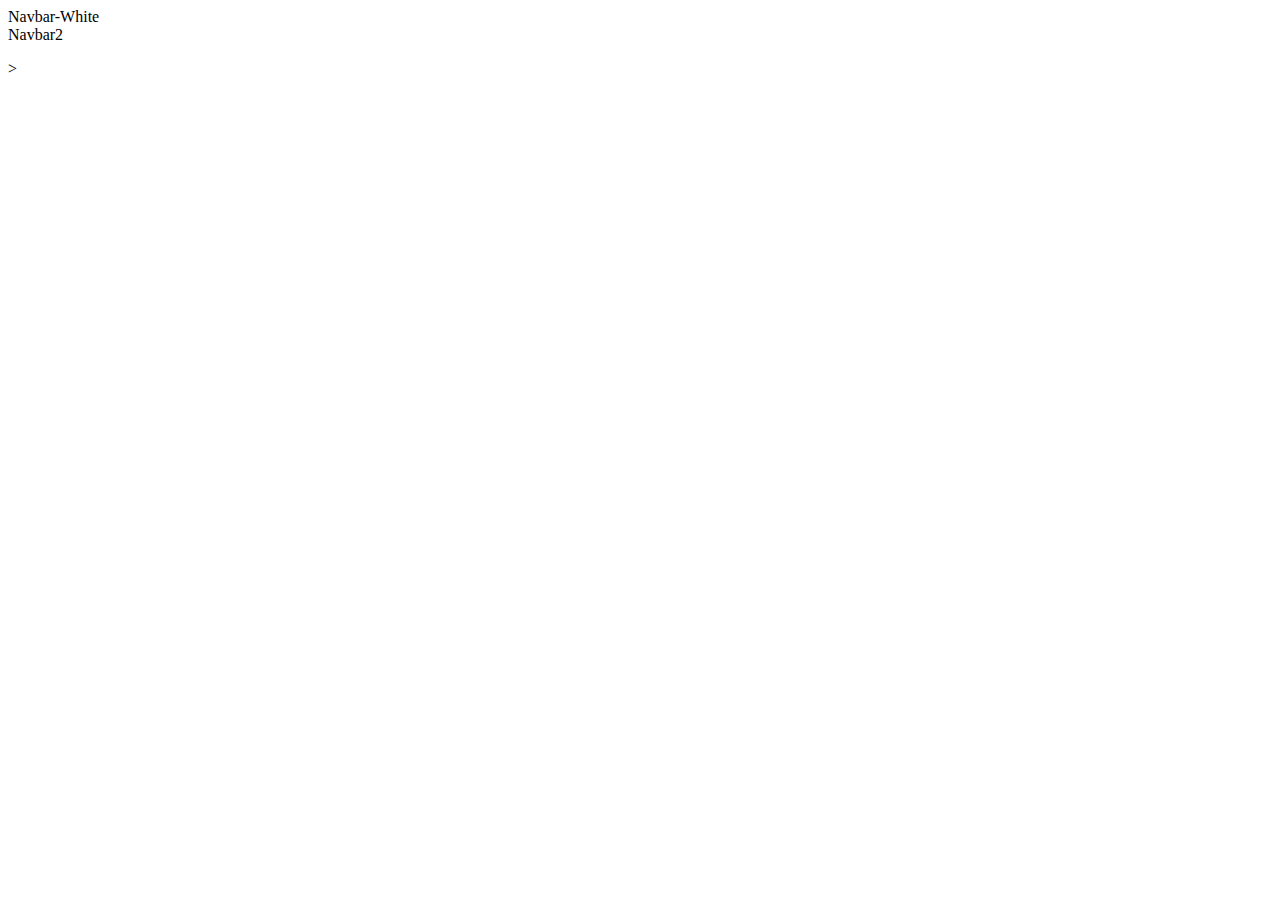
==== main.html @ 5f059b00 "Create the main HTML framework" ====
<!DOCTYPE html>
<html lang="en">
<head>
    <meta charset="UTF-8">
    <title>Title</title>
</head>
<body class="grid">
    <header>
        <nav>
            Navbar-White
        </nav>
        <nav> <!--make sticky!-->
            Navbar2
        </nav>
    </header>


    <section class="topgrid">
        <div>
            <div class="background-image">
                <div class="gradient">
                    <p></p>
                    <a></a>
                </div>
            </div>
        </div>
        <div></div>
        <div></div>
    </section>
    
    <section> <!--Recicle this classes for another section-->
        <div></div>
        <div></div>
        <div></div>
        <div></div>
    </section>

    <section>
        <div></div>
        <div></div>
        <div></div>
    </section>
    
    <section> <!--Recicle section 2 classes here -->>
        <div></div>
        <div></div>
        <div></div>
        <div></div>
    </section>

    <footer>
        <div class="gray"></div>
        <div class="black"></div>
    </footer>

</body>
</html>
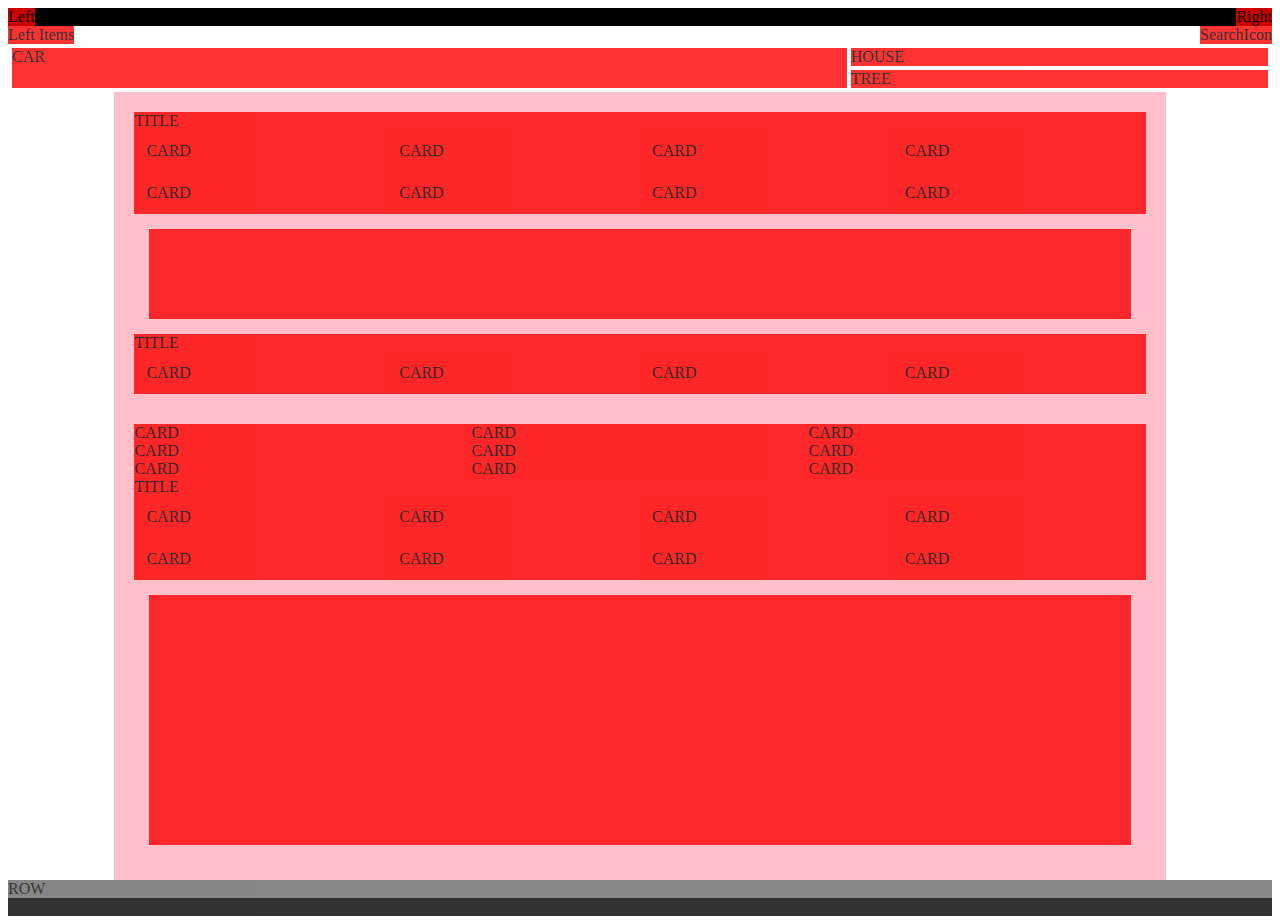
==== commit 97b0a535: "Add Main framework styles for wide screen" ====
--- a/main.html
+++ b/main.html
@@ -3,55 +3,86 @@
 <head>
     <meta charset="UTF-8">
     <title>Title</title>
+    <link rel="stylesheet" type="text/css" href="styles.css">
 </head>
-<body class="grid">
-    <header>
-        <nav>
-            Navbar-White
-        </nav>
-        <nav> <!--make sticky!-->
-            Navbar2
-        </nav>
-    </header>
+<body>
+<header>
+    <nav class="black-bar">
+        <div>Left</div>
+        <div>Right</div>
+    </nav>
+    <nav class="white-bar"> <!--make sticky!-->
+        <div class="bg-red">Left Items</div>
+        <div class="bg-red">SearchIcon</div>
+    </nav>
+</header>
 
 
-    <section class="topgrid">
-        <div>
-            <div class="background-image">
-                <div class="gradient">
-                    <p></p>
-                    <a></a>
-                </div>
-            </div>
-        </div>
-        <div></div>
-        <div></div>
-    </section>
-    
-    <section> <!--Recicle this classes for another section-->
-        <div></div>
-        <div></div>
-        <div></div>
-        <div></div>
+<section class="grid1">
+    <div class="car">
+        CAR
+    </div>
+    <div class="house">HOUSE</div>
+    <div class="tree">TREE</div>
+</section>
+
+<section class="wrapper">
+
+    <section class="grid2"> <!--Recicle this classes for another section-->
+        <div class="title">TITLE</div>
+        <div class="card">CARD</div>
+        <div class="card">CARD</div>
+        <div class="card">CARD</div>
+        <div class="card">CARD</div>
+        <div class="card">CARD</div>
+        <div class="card">CARD</div>
+        <div class="card">CARD</div>
+        <div class="card">CARD</div>
     </section>
 
-    <section>
-        <div></div>
-        <div></div>
-        <div></div>
-    </section>
-    
-    <section> <!--Recicle section 2 classes here -->>
-        <div></div>
-        <div></div>
-        <div></div>
-        <div></div>
+    <div class="spacer"></div>
+
+    <section class="grid2"> <!--Recicle this classes for another section-->
+        <div class="title">TITLE</div>
+        <div class="card">CARD</div>
+        <div class="card">CARD</div>
+        <div class="card">CARD</div>
+        <div class="card">CARD</div>
     </section>
 
-    <footer>
-        <div class="gray"></div>
-        <div class="black"></div>
-    </footer>
+    <div class="spacer2"></div>
+
+    <section class="grid3"> <!--Recicle section 2 classes here -->
+        <div>CARD</div>
+        <div>CARD</div>
+        <div>CARD</div>
+        <div>CARD</div>
+        <div>CARD</div>
+        <div>CARD</div>
+        <div>CARD</div>
+        <div>CARD</div>
+        <div>CARD</div>
+    </section>
+
+    <section class="grid2"> <!--Recicle this classes for another section-->
+        <div class="title">TITLE</div>
+        <div class="card">CARD</div>
+        <div class="card">CARD</div>
+        <div class="card">CARD</div>
+        <div class="card">CARD</div>
+        <div class="card">CARD</div>
+        <div class="card">CARD</div>
+        <div class="card">CARD</div>
+        <div class="card">CARD</div>
+    </section>
+
+    <div class="spacer3"></div>
+</section>
+
+<footer>
+    <div class="gray">ROW</div>
+    <div class="black">ROW</div>
+</footer>
 
 </body>
 </html>--- a/styles.css
+++ b/styles.css
@@ -0,0 +1,100 @@
+div {
+  background-color: red;
+  opacity: 80%;
+}
+
+:root {
+  margin: 0;
+  padding: 0;
+}
+
+body {
+  display: flex;
+  flex-direction: column;
+  align-content: center;
+  justify-content: center;
+}
+
+header nav {
+  display: flex;
+  flex-direction: row;
+  justify-content: space-between;
+}
+header .black-bar {
+  background: black;
+}
+header .white-bar {
+  background: white;
+}
+
+.grid1 {
+  display: grid;
+  grid-template-columns: 2fr 1fr;
+  grid-template-rows: 1fr 1fr;
+  grid-template-areas: "car house" "car tree";
+  padding: 4px;
+  gap: 4px 4px;
+}
+.grid1 .car {
+  grid-area: car;
+}
+.grid1 .house {
+  grid-area: house;
+}
+.grid1 .tree {
+  grid-area: tree;
+}
+
+.wrapper {
+  width: 80%;
+  background-color: pink;
+  padding: 20px;
+  display: flex;
+  flex-direction: column;
+  justify-content: center;
+  align-self: center;
+}
+
+.grid2 {
+  display: grid;
+  grid-template-rows: auto;
+  grid-template-columns: repeat(4, 1fr);
+}
+.grid2 .title {
+  grid-area: 1/1/span 1/span 4;
+}
+.grid2 .card {
+  padding: 12px;
+}
+
+.spacer {
+  height: 90px;
+  margin: 15px;
+}
+
+.spacer2 {
+  margin: 15px;
+}
+
+.spacer3 {
+  height: 250px;
+  margin: 15px;
+}
+
+.grid3 {
+  display: grid;
+  grid-template-rows: auto;
+  grid-template-columns: repeat(3, 1fr);
+}
+.grid3 .card {
+  padding: 12px;
+}
+
+footer .gray {
+  background: dimgray;
+}
+footer .black {
+  background: black;
+}
+
+/*# sourceMappingURL=styles.css.map */
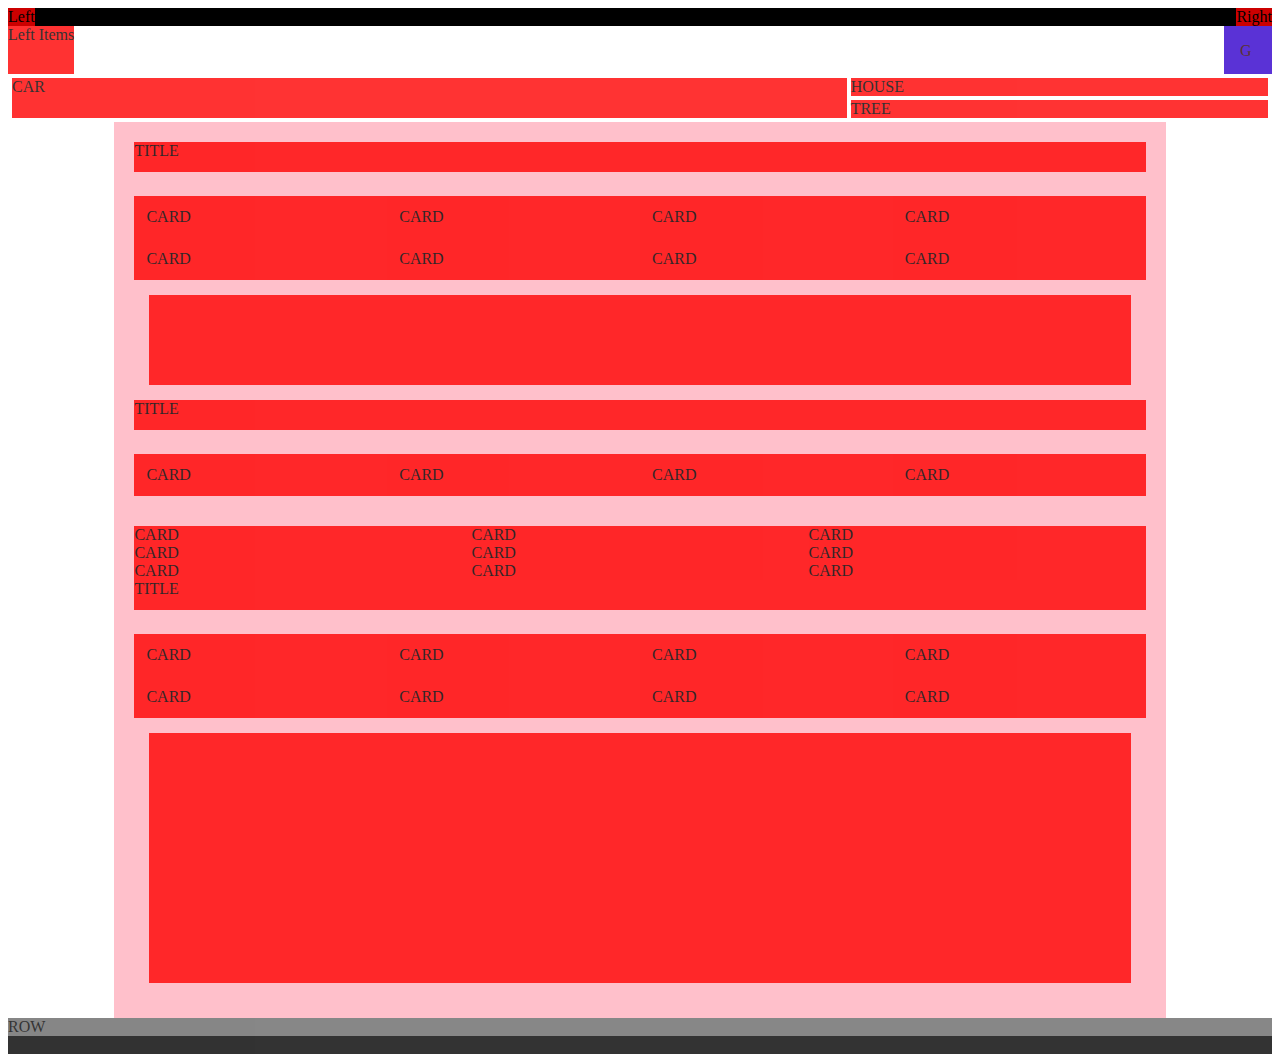
==== commit 5d13de37: "Add Main framework styles for mobile screen" ====
--- a/main.html
+++ b/main.html
@@ -2,6 +2,7 @@
 <html lang="en">
 <head>
     <meta charset="UTF-8">
+    <meta name="viewport" content="width=device-width,initial-scale=1.0">
     <title>Title</title>
     <link rel="stylesheet" type="text/css" href="styles.css">
 </head>
@@ -12,8 +13,11 @@
         <div>Right</div>
     </nav>
     <nav class="white-bar"> <!--make sticky!-->
-        <div class="bg-red">Left Items</div>
-        <div class="bg-red">SearchIcon</div>
+        <div class="left-items">Left Items</div>
+        <div class="right-items">
+            <div class="glass">G</div>
+            <div class="bars">B</div>
+        </div>
     </nav>
 </header>
 
--- a/styles.css
+++ b/styles.css
@@ -1,3 +1,48 @@
+@media only screen and (max-width: 600px) {
+  header .black-bar {
+    display: none;
+  }
+  header .white-bar .bars {
+    display: inline-block !important;
+  }
+
+  .grid1 {
+    display: flex !important;
+    flex-flow: column;
+    padding: 4px;
+  }
+  .grid1 .tree, .grid1 .house, .grid1 .car {
+    left: 4px;
+    right: 4px;
+    top: 4px;
+    bottom: 4px;
+  }
+  .grid2 {
+    display: flex !important;
+    flex-flow: column;
+    padding: 4px;
+  }
+  .grid2 .card {
+    padding: 8px !important;
+  }
+
+  .grid3 {
+    display: flex !important;
+    flex-flow: column;
+  }
+
+  .spacer {
+    display: none;
+  }
+
+  .spacer2 {
+    display: none;
+  }
+
+  .spacer3 {
+    display: none;
+  }
+}
 div {
   background-color: red;
   opacity: 80%;
@@ -25,6 +70,27 @@
 }
 header .white-bar {
   background: white;
+}
+header .white-bar .left-items {
+  justify-self: start;
+}
+header .white-bar .right-items {
+  display: flex;
+  flex-flow: row;
+  justify-self: end;
+}
+header .white-bar .right-items .glass {
+  padding: 16px;
+  width: 16px;
+  height: 16px;
+  background-color: blue;
+}
+header .white-bar .right-items .bars {
+  display: none;
+  padding: 16px;
+  width: 16px;
+  height: 16px;
+  background-color: skyblue;
 }
 
 .grid1 {
@@ -62,6 +128,8 @@
 }
 .grid2 .title {
   grid-area: 1/1/span 1/span 4;
+  margin-bottom: 24px;
+  height: 30px;
 }
 .grid2 .card {
   padding: 12px;
